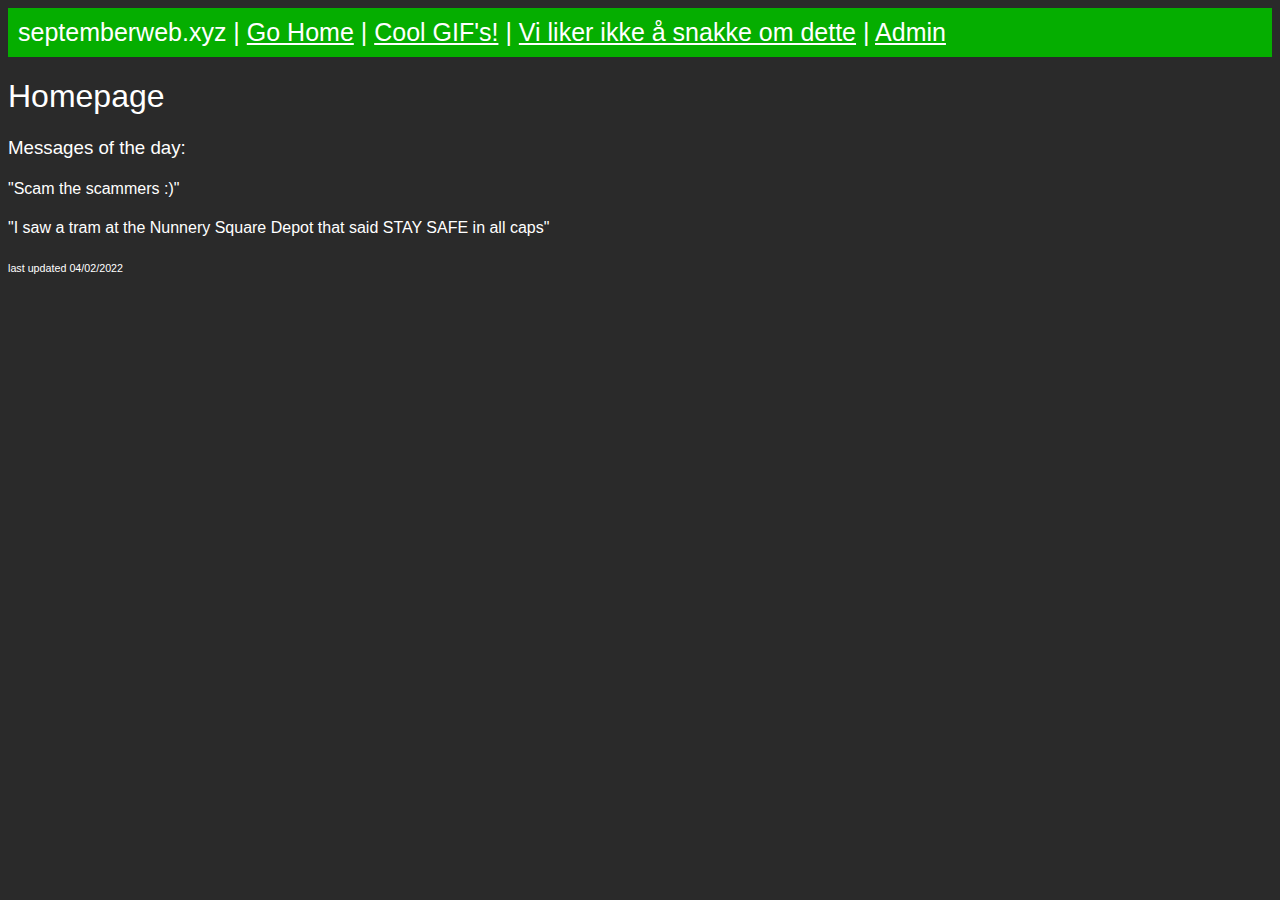
==== index.html @ 61cda1e3 "📛🧩 Updated with Glitch" ====
<!DOCTYPE html>

<html lang="en" xmlns="http://www.w3.org/1999/xhtml">
<head>
    <meta charset="utf-8" />
    <title>The September Web</title>
    <link rel="stylesheet" href="main.css"/>
    <meta property="og:type" content="website">
    <meta property="og:url" content="https://septemberweb.xyz/">
    <meta property="og:title" content="The September Web | A decent website">
    <meta property="og:description" content="The September Web is a website made for fun, and to teach me about HTML">
    <meta property="og:image" content="assets/short.jpg">

</head>
<body1>
<div class="navbar">
septemberweb.xyz |
<a href=index.html class="nava">Go Home</a> |
<a href=gifs.html class="nava">Cool GIF's!</a> |
<a href=nah.html class="nava">Vi liker ikke å snakke om dette</a> |
<a href=admin.html class="nava">Admin</a>
</div>
</body1>
<body2>
<h1>Homepage<h1>
<h3>Messages of the day:</h3>
<h4>"Scam the scammers :)"</h4>
<h4>"I saw a tram at the Nunnery Square Depot that said STAY SAFE in all caps"</h4>
<h6>last updated 04/02/2022</h6>
</body2>
</html>
---- main.css ----
.navbar{
	background-color:#05AE00;
	color:white;
	padding:10px;
	font-family: arial, sans-serif;
	font-size: 25px;
}
.nava{
	color:white;
}
body2{
	font-family: arial, sans-serif;
	color:white;
}
h1,h2,h3,h4,h5,h6{
	font-weight:normal;
}
body3{
	background-color:black;
}
img{
	width:500px;
}
.tetris{
	border-color: black;
	border-style: solid;
	border-width: 15px;
}
body{
    background-color: #2A2A2A;
}
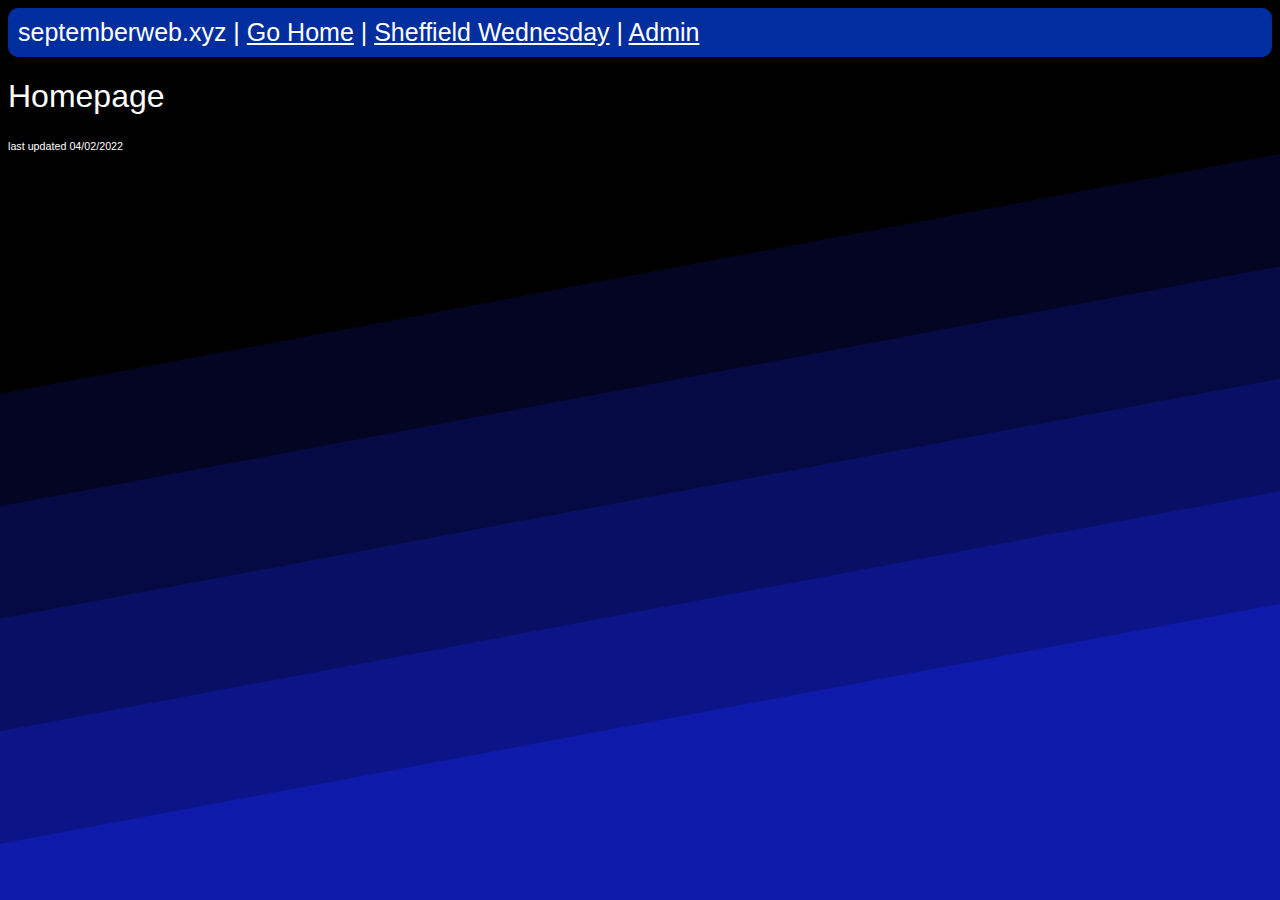
==== commit 34919307: "⛸️🏺 Updated with Glitch" ====
--- a/index.html
+++ b/index.html
@@ -16,16 +16,15 @@
 <div class="navbar">
 septemberweb.xyz |
 <a href=index.html class="nava">Go Home</a> |
-<a href=gifs.html class="nava">Cool GIF's!</a> |
-<a href=nah.html class="nava">Vi liker ikke å snakke om dette</a> |
+<a href=swfc.html class="nava">Sheffield Wednesday</a> |
 <a href=admin.html class="nava">Admin</a>
 </div>
 </body1>
 <body2>
 <h1>Homepage<h1>
-<h3>Messages of the day:</h3>
-<h4>"Scam the scammers :)"</h4>
-<h4>"I saw a tram at the Nunnery Square Depot that said STAY SAFE in all caps"</h4>
+<h3></h3>
+<h4></h4>
+<h4></h4>
 <h6>last updated 04/02/2022</h6>
 </body2>
 </html>
--- a/main.css
+++ b/main.css
@@ -1,9 +1,13 @@
 .navbar{
-	background-color:#05AE00;
+	background-color:#002E9E;
 	color:white;
 	padding:10px;
 	font-family: arial, sans-serif;
 	font-size: 25px;
+  border-style: solid;
+  border-width: 0px;
+  border-radius: 10px;
+  border-color: white;
 }
 .nava{
 	color:white;
@@ -26,6 +30,15 @@
 	border-style: solid;
 	border-width: 15px;
 }
-body{
-    background-color: #2A2A2A;
+html{
+  background-color: #000000;
+  background-image: url("data:image/svg+xml,%3Csvg xmlns='http://www.w3.org/2000/svg' width='100%25' height='100%25' viewBox='0 0 1600 800'%3E%3Cg %3E%3Cpolygon fill='%23030522' points='1600 160 0 460 0 350 1600 50'/%3E%3Cpolygon fill='%23060a44' points='1600 260 0 560 0 450 1600 150'/%3E%3Cpolygon fill='%23081066' points='1600 360 0 660 0 550 1600 250'/%3E%3Cpolygon fill='%230b1588' points='1600 460 0 760 0 650 1600 350'/%3E%3Cpolygon fill='%230E1AAA' points='1600 800 0 800 0 750 1600 450'/%3E%3C/g%3E%3C/svg%3E");
+  background-attachment: fixed;
+  background-size: cover;
+}
+a{
+  color: white;
+}
+p{
+  color: white;
 }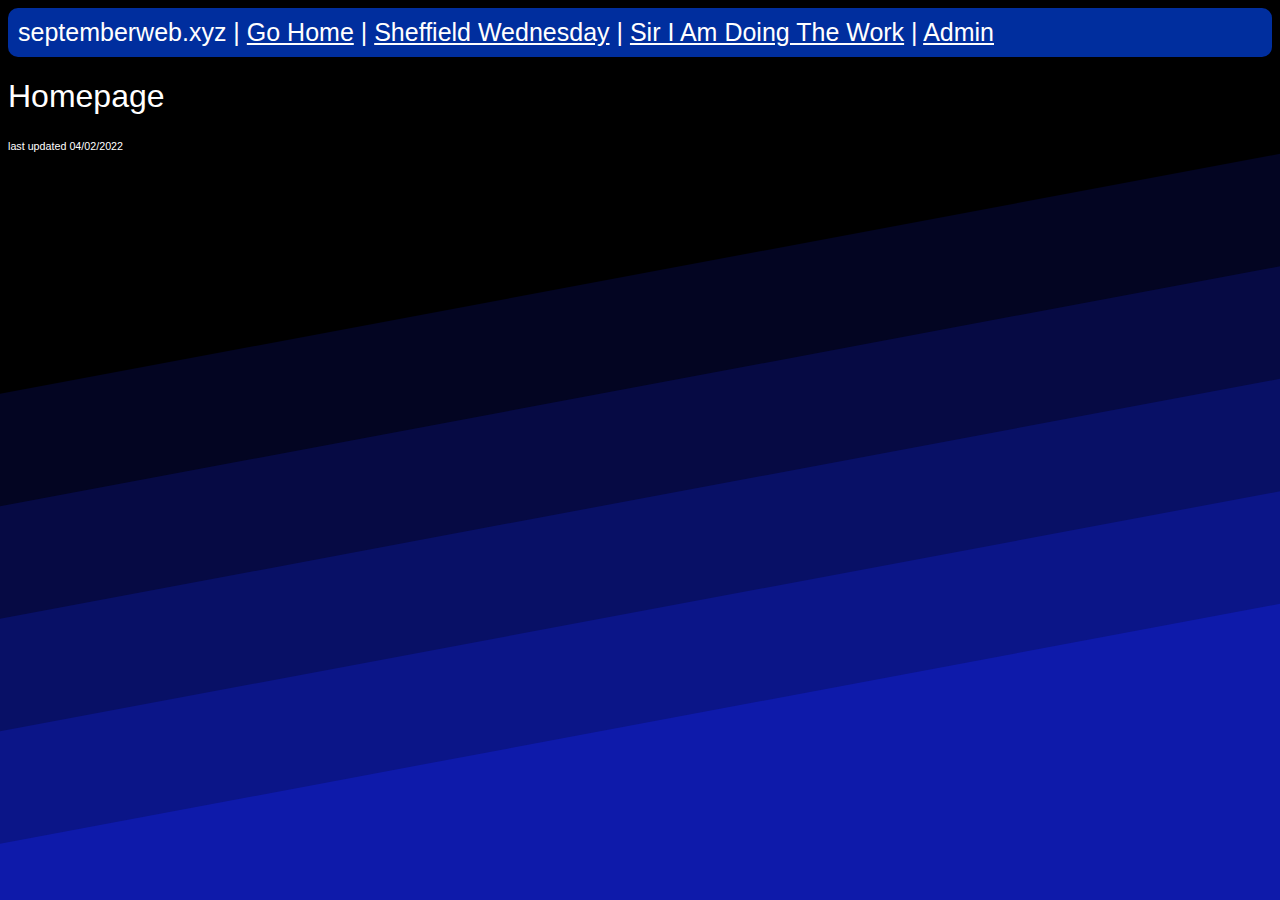
==== commit da2d2d8c: "🤠⚖️ Updated with Glitch" ====
--- a/index.html
+++ b/index.html
@@ -17,6 +17,7 @@
 septemberweb.xyz |
 <a href=index.html class="nava">Go Home</a> |
 <a href=swfc.html class="nava">Sheffield Wednesday</a> |
+<a href="https://cdn.glitch.global/aa3a70c1-7227-44e2-8c08-926df6c23721/197a4876-9a38-425c-a503-24b3f4d1091b.image.png?v=1647853873316" class="nava">Sir I Am Doing The Work</a> |
 <a href=admin.html class="nava">Admin</a>
 </div>
 </body1>
--- a/main.css
+++ b/main.css
@@ -26,7 +26,7 @@
 	width:500px;
 }
 .tetris{
-	border-color: black;
+	border-color: white;
 	border-style: solid;
 	border-width: 15px;
 }
